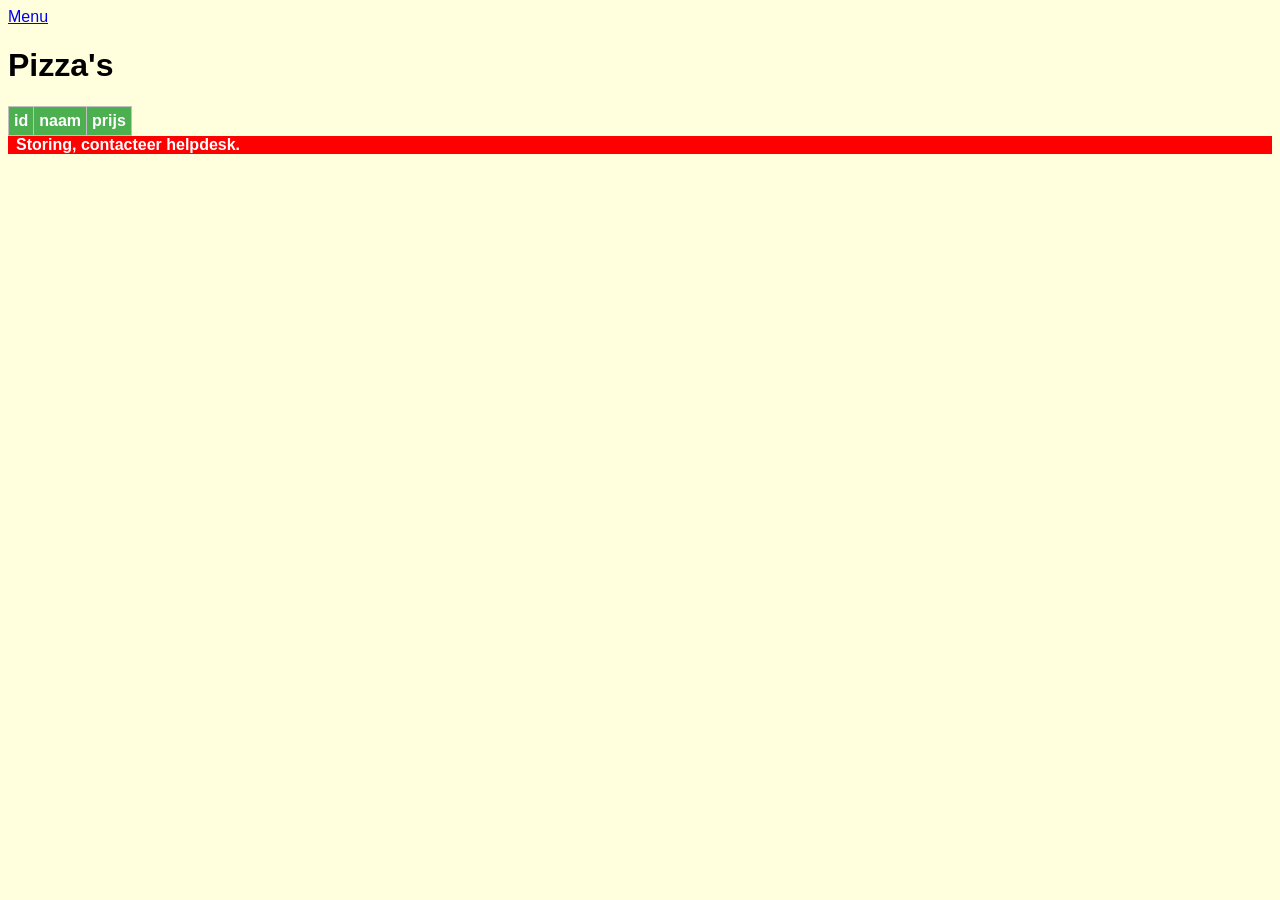
==== src/main/resources/static/allepizzas.html @ 7838b9f9 "Verzameling objecten" ====
<!doctype html>
<html lang="nl">
<head>
    <title>Pizza's</title>
    <script src="js/allepizzas.js" type="module"></script>
    <link rel="icon" href="images/luigi.ico">
    <link rel="stylesheet" href="css/luigi.css">
</head>
<body>
<div><a href="index.html">Menu</a></div>
<h1>Pizza's</h1>
<table>
    <thead>
    <tr>
        <th>id</th>
        <th>naam</th>
        <th>prijs</th>
    </tr>
    </thead>
    <tbody id="pizzasBody">
    </tbody>
</table>
<div id="storing" class="fout" hidden>Storing, contacteer helpdesk.</div>
</body>
</html>
---- src/main/resources/static/css/luigi.css ----
body {
    background-color: #FFFFDE;
    font-family: sans-serif;
}

dd,
dt {
    margin-left: 0;
}

dt {
    margin-top: 0.5em;
}

dd {
    font-weight: bold;
}

.fout {
    background-color: red;
    color: white;
    font-weight: bold;
    padding-left: 0.5em;
    padding-right: 0.5em;
}

label {
    cursor: pointer;
}

input,
button {
    display: block;
    font-size: 1.1em;
    margin-bottom: 1em;
    margin-top: 0.2em;
}


menu {
    background-color: #3e8e41;
    padding: 0.4em 0;

    li {
        display: inline;

        a {
            color: white;
            font-weight: bold;
            padding-left: 0.5em;
            text-decoration: none;
            vertical-align: middle;

            &:hover {
                color: #F7FFCC;
            }
        }
    }
}


button {
    background-color: #4CAF50;
    border: none;
    color: white;
    cursor: pointer;
    font-weight: bold;
    outline: 0;
    padding: 8px 16px;

    &:hover,
    &:focus {
        background-color: #3e8e41;
    }

    &:active {
        background-color: #3ecc41;
    }

    &:disabled {
        background-color: #808080;
        cursor: not-allowed;
    }
}

table,
td,
th {
    border: 1px solid silver;
    border-collapse: collapse;
    padding: 5px 5px;
}

table {
    th {
        color: white;
        background-color: #4CAF50;
    }

    td {
        padding-left: 0.2em;
        padding-right: 0.2em;
    }

    tr {
        &:nth-child(even) {
            background-color: #FAFABA;
        }

        &:nth-child(odd) {
            background-color: #FAFAFA;
        }
    }
}
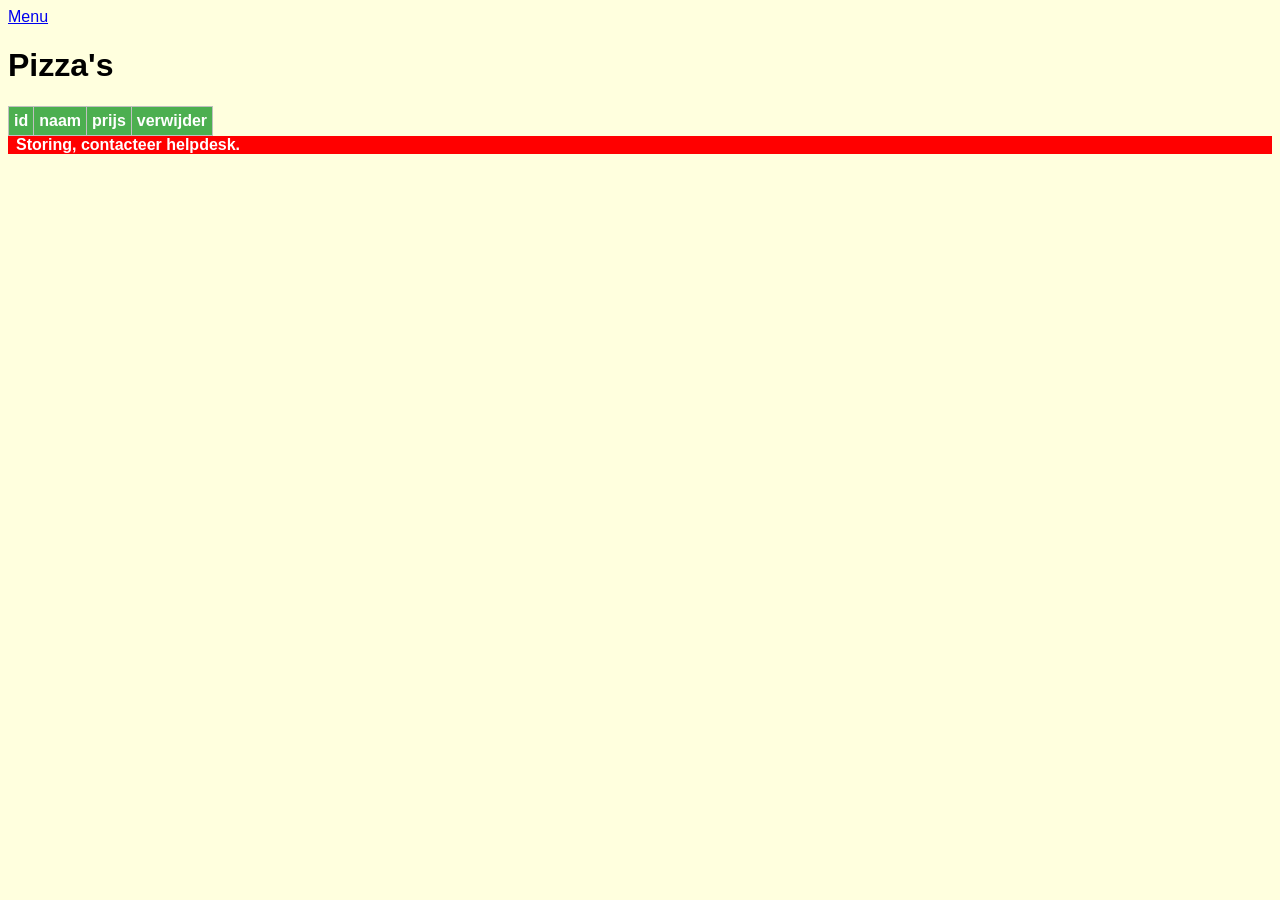
==== commit 5b7af892: "Delete" ====
--- a/src/main/resources/static/allepizzas.html
+++ b/src/main/resources/static/allepizzas.html
@@ -15,6 +15,7 @@
         <th>id</th>
         <th>naam</th>
         <th>prijs</th>
+        <th>verwijder</th>
     </tr>
     </thead>
     <tbody id="pizzasBody">
@@ -22,4 +23,4 @@
 </table>
 <div id="storing" class="fout" hidden>Storing, contacteer helpdesk.</div>
 </body>
-</html> +</html>
